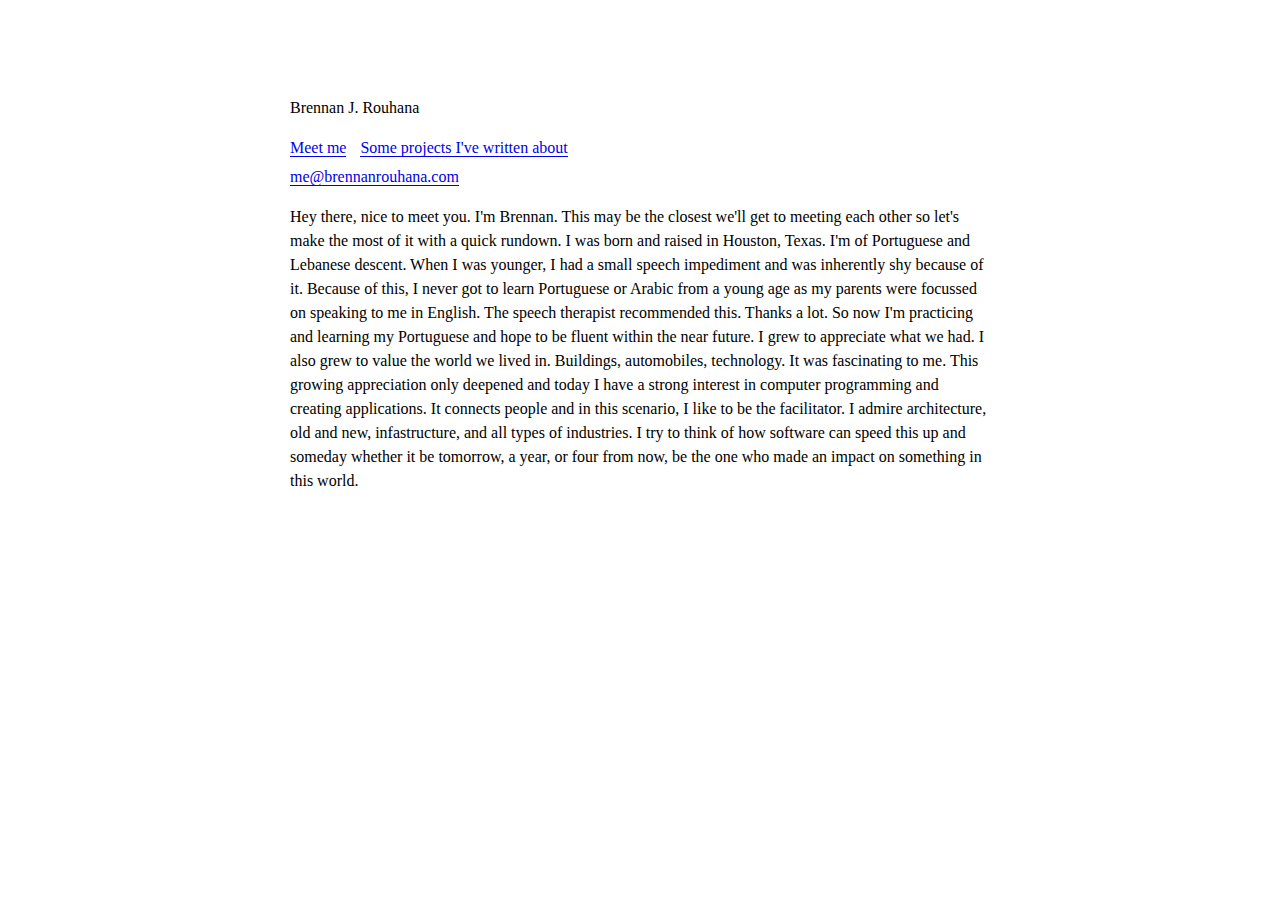
==== meet.html @ 20f004a3 "Create meet.html" ====
<!DOCTYPE html>
<html>
  <head>
    <title>Brennan J. Rouhana</title>
    <meta name="viewport" content="width=device-width, initial-scale=1">
    <link rel="stylesheet" href="/main.css">
  </head>
  <body>
      <div class="container">
        <p>Brennan J. Rouhana</p>
        <div class="links">
          <ul class="nav">
            <li class="nav-item">
              <a href="/projects">Meet me</a>
            </li>
            <li class="nav-item">
              <a href="/projects">Some projects I've written about</a>
            </li>
            <li class="nav-item">
              <a href="mailto:me@brennanrouhana.com">me@brennanrouhana.com</a>
            </li>
          </ul>
          <p>Hey there, nice to meet you. I'm Brennan. This may be the closest we'll get to meeting each other so let's make the most of it with a quick rundown. I was born and raised in Houston, Texas. I'm of Portuguese and Lebanese descent. When I was younger, I had a small speech impediment and was inherently shy because of it. Because of this, I never got to learn Portuguese or Arabic from a young age as my parents were focussed on speaking to me in English. The speech therapist recommended this. Thanks a lot. So now I'm practicing and learning my Portuguese and hope to be fluent within the near future. I grew to appreciate what we had. I also grew to value the world we lived in. Buildings, automobiles, technology. It was fascinating to me. This growing appreciation only deepened and today I have a strong interest in computer programming and creating applications. It connects people and in this scenario, I like to be the facilitator. I admire architecture, old and new, infastructure, and all types of industries. I try to think of how software can speed this up and someday whether it be tomorrow, a year, or four from now, be the one who made an impact on something in this world.</p>
        </div>
      </div>
  </body>
</html>
---- main.css ----
* {
	-webkit-box-sizing: inherit;
	box-sizing: inherit;
}
html {
	-webkit-box-sizing: border-box;
	box-sizing: border-box;
	height: 100%;
	width: 100%;
	font-size: 100%;
	-webkit-text-size-adjust: 100%;
	font-variant-ligatures: none;
	-webkit-font-variant-ligatures: none;
	text-rendering: optimizeLegibility;
	-moz-osx-font-smoothing: grayscale;
	font-smoothing: antialiased;
	-moz-font-feature-settings: "kern";
	-webkit-font-smoothing: antialiased;
	text-shadow: rgba(0, 0, 0, 0.01) 0 0 1px;
}
body {
	line-height: 1.5rem;
	font-size: 1rem;
	font-synthesis: none;
	direction: ltr;
	text-align: left;
	padding: 0;
	margin: 0
}
a {
	text-decoration: none;
	border-bottom: 1px solid;
	color: #0000ee
}
a:hover {
	box-shadow: 0 2px 0px 0px #0000ee;
}
.container {
	margin-left: auto;
	margin-right: auto;
	max-width: 90%;
	width: 700px;
	margin-top: 6rem;
	margin-bottom: 6rem
}
.motion {
	height: 450px;
	background-image: url(https://media.giphy.com/media/gIWnvJM1yEm9W/giphy.gif);
	background-size: cover;
}
.links {
	margin-top: 1rem;
	margin-bottom: 2rem;
}
.links ul.nav {
	list-style-type: none;
	padding: 0;
}
.links ul.nav li {
	display: inline-block;
	margin-right: 10px
}
.links ul.nav li:last-child {
	display: block;
	margin-top: 5px
}
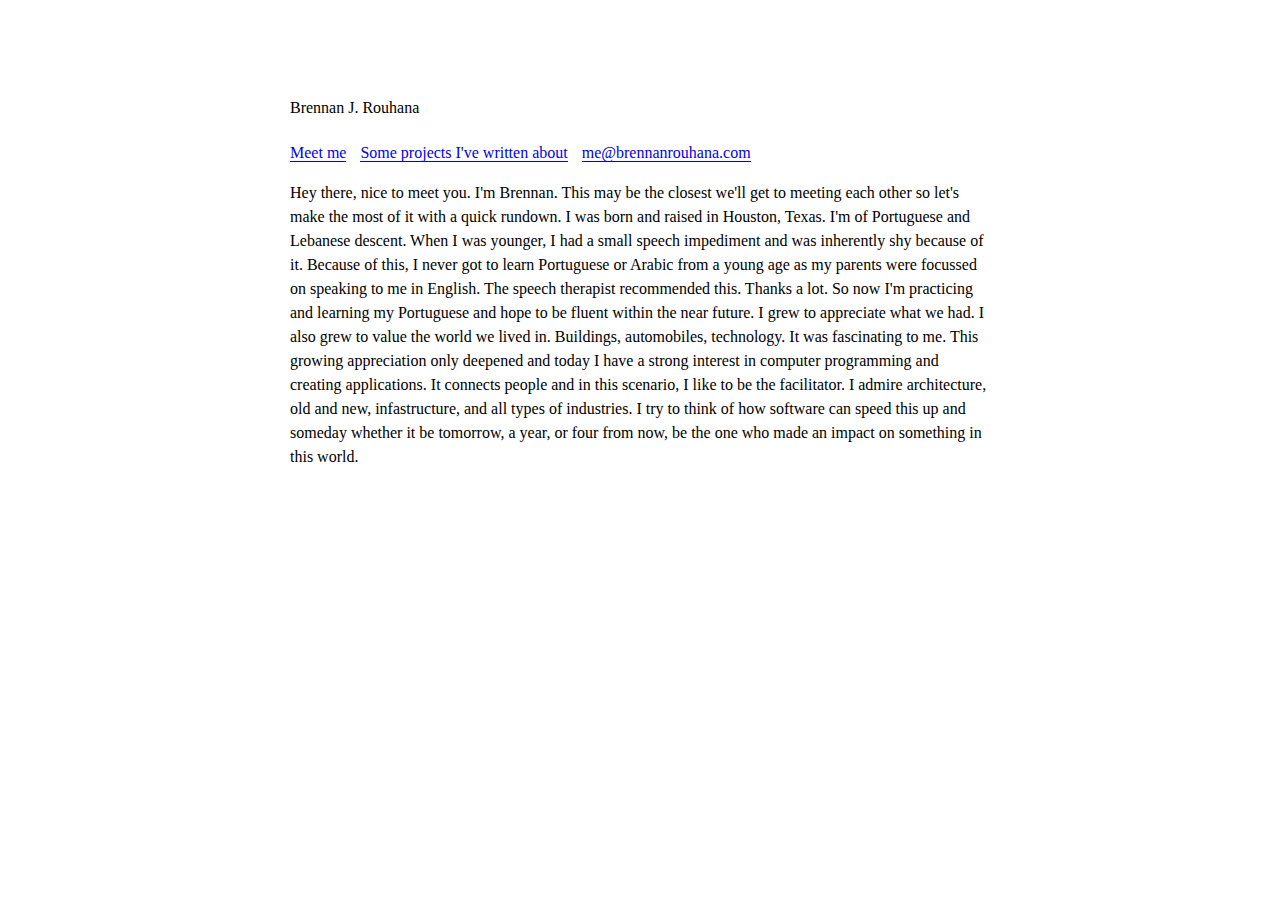
==== commit 81566562: "Update meet.html" ====
--- a/meet.html
+++ b/meet.html
@@ -8,10 +8,10 @@
   <body>
       <div class="container">
         <p>Brennan J. Rouhana</p>
-        <div class="links">
+        <div class="links links-page">
           <ul class="nav">
             <li class="nav-item">
-              <a href="/projects">Meet me</a>
+              <a href="/meet">Meet me</a>
             </li>
             <li class="nav-item">
               <a href="/projects">Some projects I've written about</a>
--- a/main.css
+++ b/main.css
@@ -64,3 +64,10 @@
 	display: block;
 	margin-top: 5px
 }
+.links.links-page ul.nav li:last-child {
+  display: inline-block;
+}
+
+.links.links-page {
+  margin-bottom: 40px;
+}
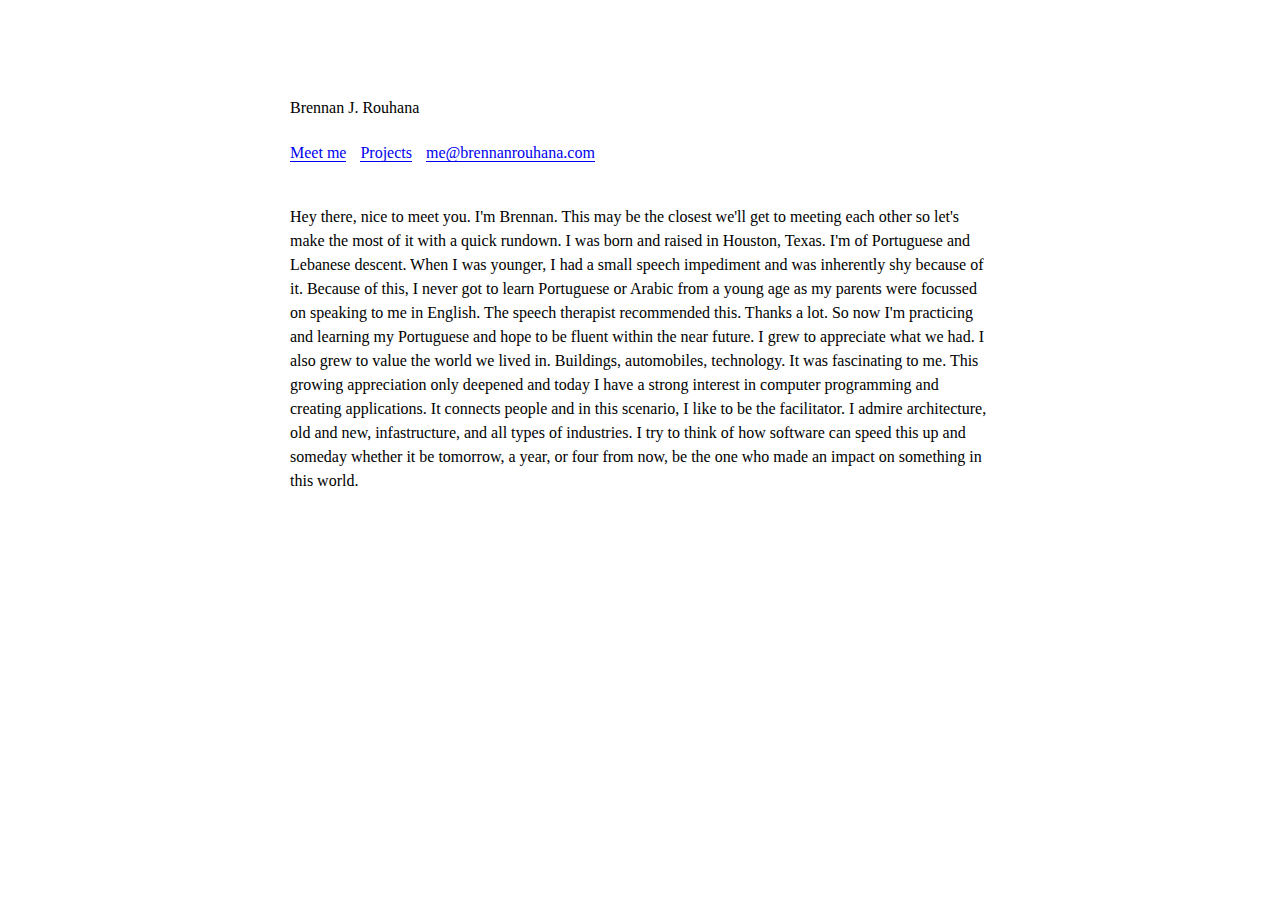
==== commit e6c36deb: "Update meet.html" ====
--- a/meet.html
+++ b/meet.html
@@ -14,13 +14,13 @@
               <a href="/meet">Meet me</a>
             </li>
             <li class="nav-item">
-              <a href="/projects">Some projects I've written about</a>
+              <a href="/projects">Projects</a>
             </li>
             <li class="nav-item">
               <a href="mailto:me@brennanrouhana.com">me@brennanrouhana.com</a>
             </li>
           </ul>
-          <p>Hey there, nice to meet you. I'm Brennan. This may be the closest we'll get to meeting each other so let's make the most of it with a quick rundown. I was born and raised in Houston, Texas. I'm of Portuguese and Lebanese descent. When I was younger, I had a small speech impediment and was inherently shy because of it. Because of this, I never got to learn Portuguese or Arabic from a young age as my parents were focussed on speaking to me in English. The speech therapist recommended this. Thanks a lot. So now I'm practicing and learning my Portuguese and hope to be fluent within the near future. I grew to appreciate what we had. I also grew to value the world we lived in. Buildings, automobiles, technology. It was fascinating to me. This growing appreciation only deepened and today I have a strong interest in computer programming and creating applications. It connects people and in this scenario, I like to be the facilitator. I admire architecture, old and new, infastructure, and all types of industries. I try to think of how software can speed this up and someday whether it be tomorrow, a year, or four from now, be the one who made an impact on something in this world.</p>
+          <p class="page-content">Hey there, nice to meet you. I'm Brennan. This may be the closest we'll get to meeting each other so let's make the most of it with a quick rundown. I was born and raised in Houston, Texas. I'm of Portuguese and Lebanese descent. When I was younger, I had a small speech impediment and was inherently shy because of it. Because of this, I never got to learn Portuguese or Arabic from a young age as my parents were focussed on speaking to me in English. The speech therapist recommended this. Thanks a lot. So now I'm practicing and learning my Portuguese and hope to be fluent within the near future. I grew to appreciate what we had. I also grew to value the world we lived in. Buildings, automobiles, technology. It was fascinating to me. This growing appreciation only deepened and today I have a strong interest in computer programming and creating applications. It connects people and in this scenario, I like to be the facilitator. I admire architecture, old and new, infastructure, and all types of industries. I try to think of how software can speed this up and someday whether it be tomorrow, a year, or four from now, be the one who made an impact on something in this world.</p>
         </div>
       </div>
   </body>
--- a/main.css
+++ b/main.css
@@ -71,3 +71,7 @@
 .links.links-page {
   margin-bottom: 40px;
 }
+
+.page-content {
+  margin-top: 40px
+}
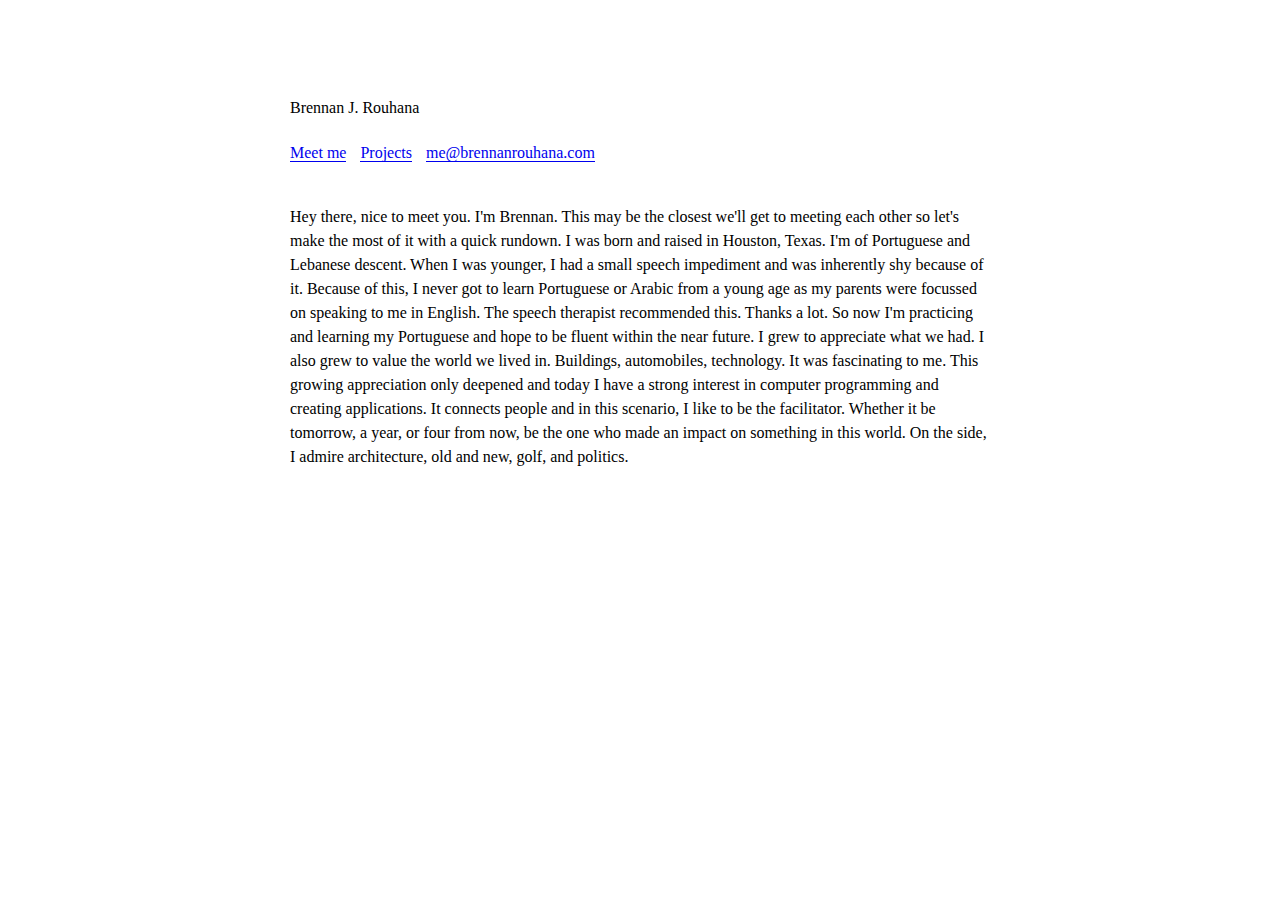
==== commit aa8dd36d: "Update meet.html" ====
--- a/meet.html
+++ b/meet.html
@@ -20,7 +20,7 @@
               <a href="mailto:me@brennanrouhana.com">me@brennanrouhana.com</a>
             </li>
           </ul>
-          <p class="page-content">Hey there, nice to meet you. I'm Brennan. This may be the closest we'll get to meeting each other so let's make the most of it with a quick rundown. I was born and raised in Houston, Texas. I'm of Portuguese and Lebanese descent. When I was younger, I had a small speech impediment and was inherently shy because of it. Because of this, I never got to learn Portuguese or Arabic from a young age as my parents were focussed on speaking to me in English. The speech therapist recommended this. Thanks a lot. So now I'm practicing and learning my Portuguese and hope to be fluent within the near future. I grew to appreciate what we had. I also grew to value the world we lived in. Buildings, automobiles, technology. It was fascinating to me. This growing appreciation only deepened and today I have a strong interest in computer programming and creating applications. It connects people and in this scenario, I like to be the facilitator. I admire architecture, old and new, infastructure, and all types of industries. I try to think of how software can speed this up and someday whether it be tomorrow, a year, or four from now, be the one who made an impact on something in this world.</p>
+          <p class="page-content">Hey there, nice to meet you. I'm Brennan. This may be the closest we'll get to meeting each other so let's make the most of it with a quick rundown. I was born and raised in Houston, Texas. I'm of Portuguese and Lebanese descent. When I was younger, I had a small speech impediment and was inherently shy because of it. Because of this, I never got to learn Portuguese or Arabic from a young age as my parents were focussed on speaking to me in English. The speech therapist recommended this. Thanks a lot. So now I'm practicing and learning my Portuguese and hope to be fluent within the near future. I grew to appreciate what we had. I also grew to value the world we lived in. Buildings, automobiles, technology. It was fascinating to me. This growing appreciation only deepened and today I have a strong interest in computer programming and creating applications. It connects people and in this scenario, I like to be the facilitator. Whether it be tomorrow, a year, or four from now, be the one who made an impact on something in this world. On the side, I admire architecture, old and new, golf, and politics.</p>
         </div>
       </div>
   </body>
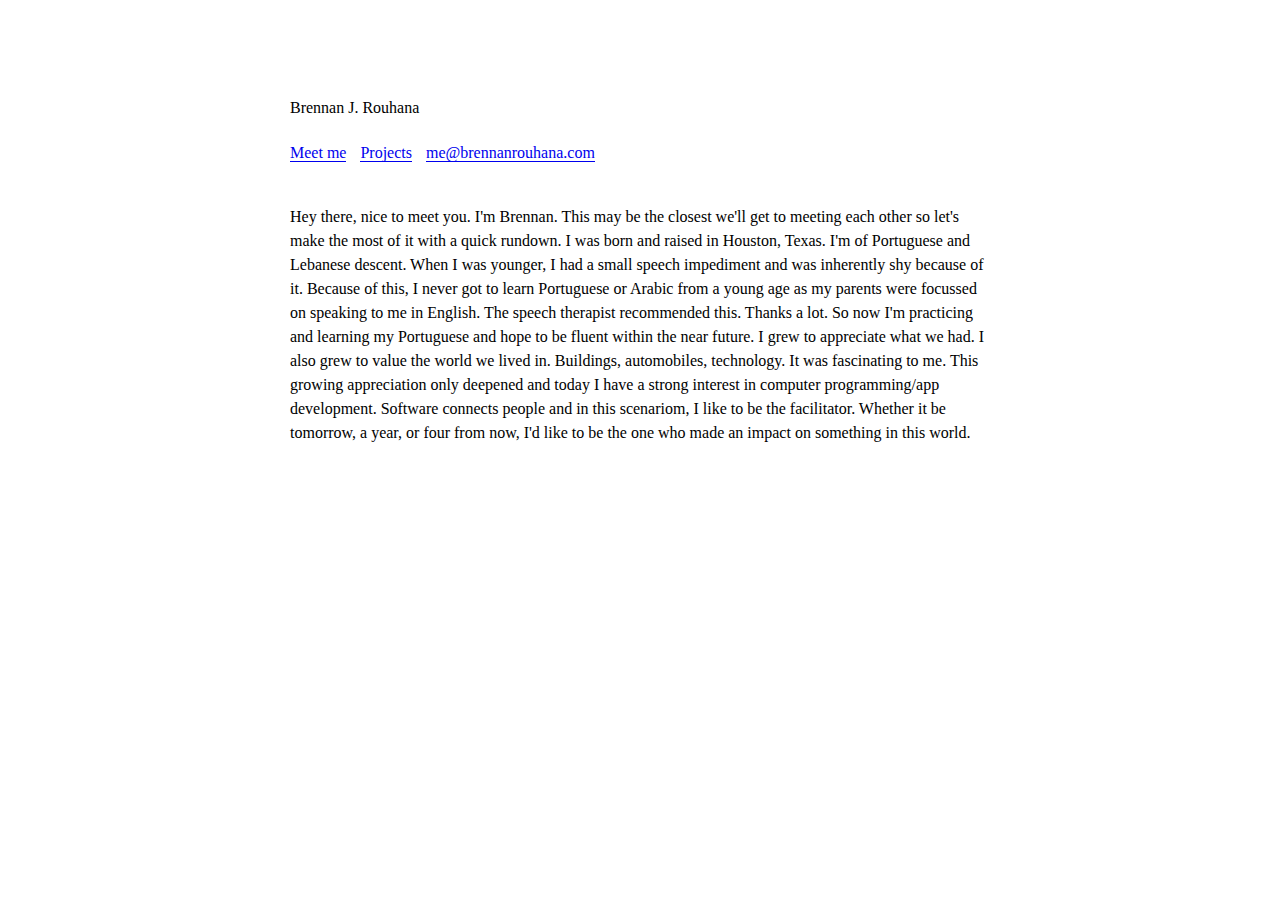
==== commit 9090fa86: "Update meet.html" ====
--- a/meet.html
+++ b/meet.html
@@ -20,7 +20,21 @@
               <a href="mailto:me@brennanrouhana.com">me@brennanrouhana.com</a>
             </li>
           </ul>
-          <p class="page-content">Hey there, nice to meet you. I'm Brennan. This may be the closest we'll get to meeting each other so let's make the most of it with a quick rundown. I was born and raised in Houston, Texas. I'm of Portuguese and Lebanese descent. When I was younger, I had a small speech impediment and was inherently shy because of it. Because of this, I never got to learn Portuguese or Arabic from a young age as my parents were focussed on speaking to me in English. The speech therapist recommended this. Thanks a lot. So now I'm practicing and learning my Portuguese and hope to be fluent within the near future. I grew to appreciate what we had. I also grew to value the world we lived in. Buildings, automobiles, technology. It was fascinating to me. This growing appreciation only deepened and today I have a strong interest in computer programming and creating applications. It connects people and in this scenario, I like to be the facilitator. Whether it be tomorrow, a year, or four from now, be the one who made an impact on something in this world. On the side, I admire architecture, old and new, golf, and politics.</p>
+          <p class="page-content">Hey there, nice to meet you. I'm Brennan. 
+            This may be the closest we'll get to meeting each other so let's make the most of it with a quick rundown. 
+            I was born and raised in Houston, Texas. 
+            I'm of Portuguese and Lebanese descent. 
+            When I was younger, I had a small speech impediment and was inherently shy because of it. 
+            Because of this, 
+            I never got to learn Portuguese or Arabic from a young age as my parents were focussed on speaking to me in English. 
+            The speech therapist recommended this. Thanks a lot. 
+            So now I'm practicing and learning my Portuguese and hope to be fluent within the near future. 
+            I grew to appreciate what we had. 
+            I also grew to value the world we lived in. Buildings, automobiles, technology. It was fascinating to me. 
+            This growing appreciation only deepened and today I have a strong interest in computer programming/app development. 
+            Software connects people and in this scenariom, I like to be the facilitator. 
+            Whether it be tomorrow, a year, or four from now, I'd like to be the one who made an impact on something in this world. 
+          </p>
         </div>
       </div>
   </body>
